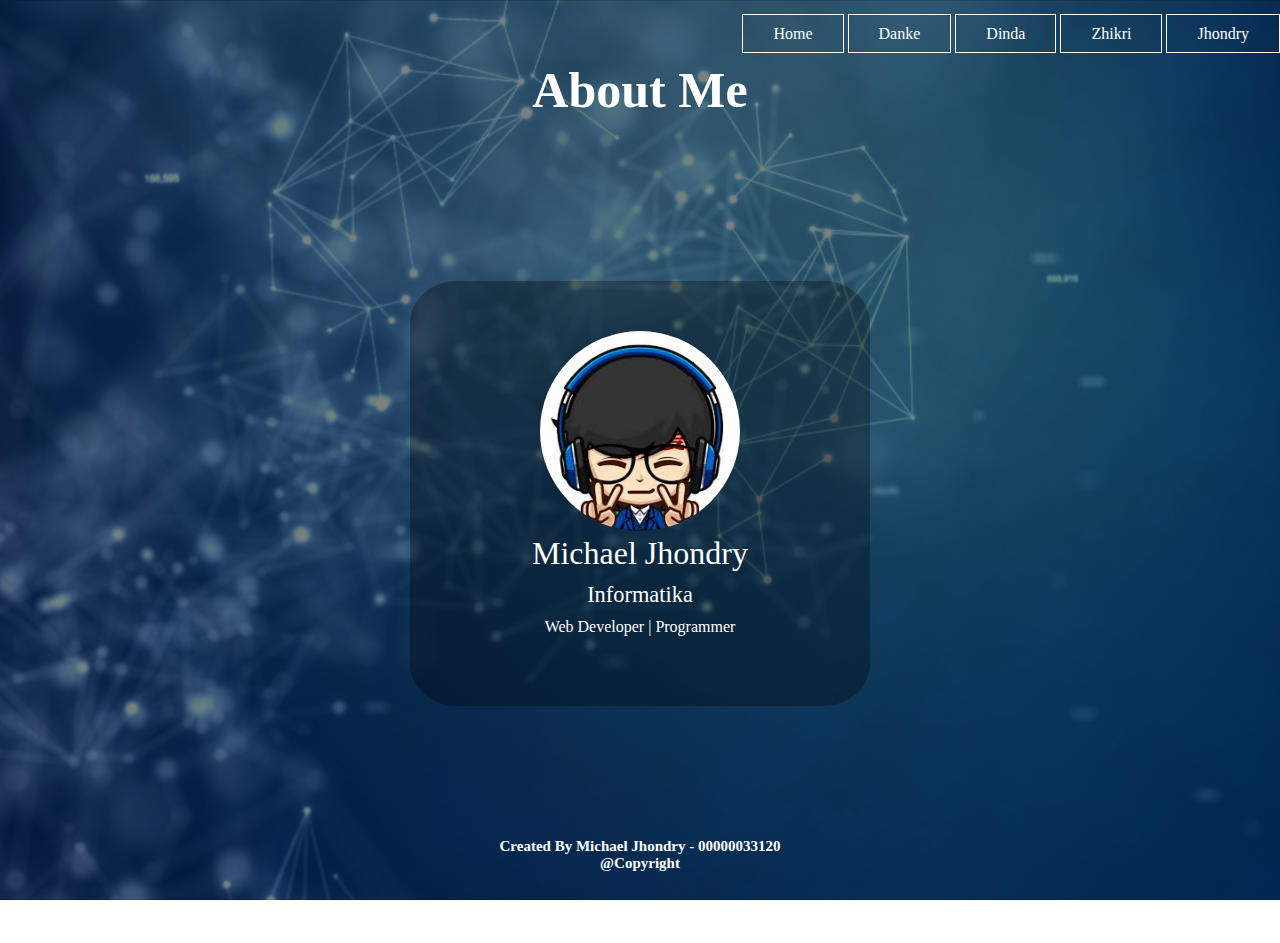
==== aboutme.html @ 9e2c4c71 "Update aboutme.html" ====
<!DOCTYPE html>
<html>
<head>
	<title>MaJe's Website</title>
	<link rel="stylesheet" type="text/css" href="css/style.css">
</head>
<body>
	<div id="wrap">
        <div id="nav">
            <ul>
                <li><a href="index.html" class="btn btn-outline-warning pt-2 pb-2 mr-2">Home</a></li>
                <li><a href="danke.html" class="btn btn-outline-warning pt-2 pb-2 mr-2 ">Danke</a></li>
                <li><a href="dinda.html" class="btn btn-outline-warning pt-2 pb-2 mr-2 active">Dinda</a></li>
                <li><a href="#" class="btn btn-outline-warning pt-2 pb-2 mr-2">Zhikri</a></li>
                <li><a href="aboutme.html" class="btn btn-outline-warning pt-2 pb-2 mr-2">Jhondry</a></li>
            </ul>
        </div>
    	</div>
	<header>
		<div class="jud2">
			<h1>About Me</h1>
		</div>
		<div class="backImg">
			<div class="profile">
				<img src="gambar/profile.jpg">
				<div class="profileText">
					<h2>Michael Jhondry</h2>
					<h3>Informatika</h3>
					<p>Web Developer | Programmer</p>
				</div>
				<div class="profileFonts">
					<a href="#">
				</div>
			</div>
		</div>
		<div class="foot">
			<h1>Created By Michael Jhondry - 00000033120</h1>
			<h2>@Copyright</h2>
		</div>
	</header>
</body>
</html>
---- css/style.css ----
*{
	margin: 0;
	padding: 0;
	font-family: Century Gothic;
}

header{
	background-image:linear-gradient(rgba(0,0,0,0.5),rgba(0,0,0,0.5)), url(../background.jpeg);
	height: 100vh;
	background-size: cover;
	background-position: center;
}

ul{
	float: right;
	list-style-type: none;
	margin-top: 25px;
}

ul li{
	display: inline-block;
}

ul li a{
	text-decoration: none;
	color: #fff;
	padding: 5px 20px;
	border: 1px solid transparent;
	transition: 0.6s ease;
}

ul li a:hover{
	background-color: #fff;
	color: #000;
}

ul li.active a{
	background-color: #fff;
	color: #000;
}

.main{
	max-width: 1200px;
	margin:auto;
}

.title{
	position: absolute;
	top: 45%;
	left: 50%;
	transform: translate(-50%,-50%);
	text-align: center;
}

.title h1{
	color: #fff;
	font-size: 70px;
}

.title h3{
	color: #fff;
	font-style: italic;
}

.button{
	position: absolute;
	top: 75%;
	left: 50%;
	transform: translate(-50%,-50%);
}

.btn{
	border: 1px solid #fff;
	padding: 10px 30px;
	color: #fff;
	text-decoration: none;
	transition: 0.6s ease;
}

.btn:hover{
	background-color: #fff;
	color: #000;
}

.jud{
	position: absolute;
	top: 10%;
	left: 50%;
	transform: translate(-50%,-50%);
	text-align: center;
}

.jud h1{
	color: #fff;
	font-size: 50px;
}

.inline-block {
    display: inline-block;
}

#button-clickme {
    transition-duration: 200ms;
}

#button-clickme:hover {
    background-color: rgb(146, 146, 146);
    transform: scale(1.1);
    transition-duration: 200ms;
}

.gallery tbody td img {
    width: 300px;
    height: 130px;
    transition-duration: 200ms;
}

.gallery tbody td img:hover {
    transform: scale(1.1);
    transition-duration: 200ms;
}

.pict{
	position: absolute;
	top: 53%;
	left: 50%;
	transform: translate(-50%,-50%);
	text-align: center;
}

.jud2{
	position: absolute;
	top: 10%;
	left: 50%;
	transform: translate(-50%,-50%);
	text-align: center;
}

.jud2 h1{
	color: #fff;
	font-size: 50px;
}

.jud3{
	position: absolute;
	top: 10%;
	left: 50%;
	transform: translate(-50%,-50%);
	text-align: center;
}

.jud3 h1{
	color: #fff;
	font-size: 50px;
}

.backImg{
	width: 100%;
	height: 100vh;
	display: flex;
	align-items: center;
	justify-content: center;
	text-align: center;
	color: white;
}

.profile{
	width: 360px;
	background-color: rgba(0,0,0,0.3);
	padding: 50px;
	border-radius: 10%;

}

img{
	height: 200px;
	border-radius: 70%;
}

.profileText{
	margin-bottom: 20px;
}

.profileText h2{
	font-size: 2em;
	font-weight: 500;
	margin-bottom: 10px;
}

.profileText h3{
	font-size: 1.4em;
	font-weight: 500;
	margin-bottom: 10px;
}

.form{
	position: absolute;
	top: 54%;
	left: 50%;
	transform: translate(-50%, -50%);
	text-align: center;
}

input{
	width: 100%;
	margin: 20px 0;
	background: rgba(0,0,0,0);
	border: none;
	border-bottom: 1px solid blue;
}

#msg{
	margin-top: 60px
}

::-webkit-input-placeholder{
	color: #EAEAEA;
	font-size: 12px;
	letter-spacing: 2px;
}

button{
	padding: 20px 32px;
	font-size: 16px;
	background: #0078ff;
	border: none;
	border-radius: 4px;
	margin-top: 30px;
	color: #fff;
}

.foot{
	position: absolute;
	top: 95%;
	left: 50%;
	transform: translate(-50%,-50%);
	text-align: center;
}

.foot h1{
	color: #fff;
	font-size: 15px;
}

.foot h2{
	color: #fff;
	font-size: 15px;
}

@font-face{
	font-family: 'roboto';
	src: url(fonta/Roboto-Thin.ttf);
	font-style: normal;
	font-weight: 100;
}
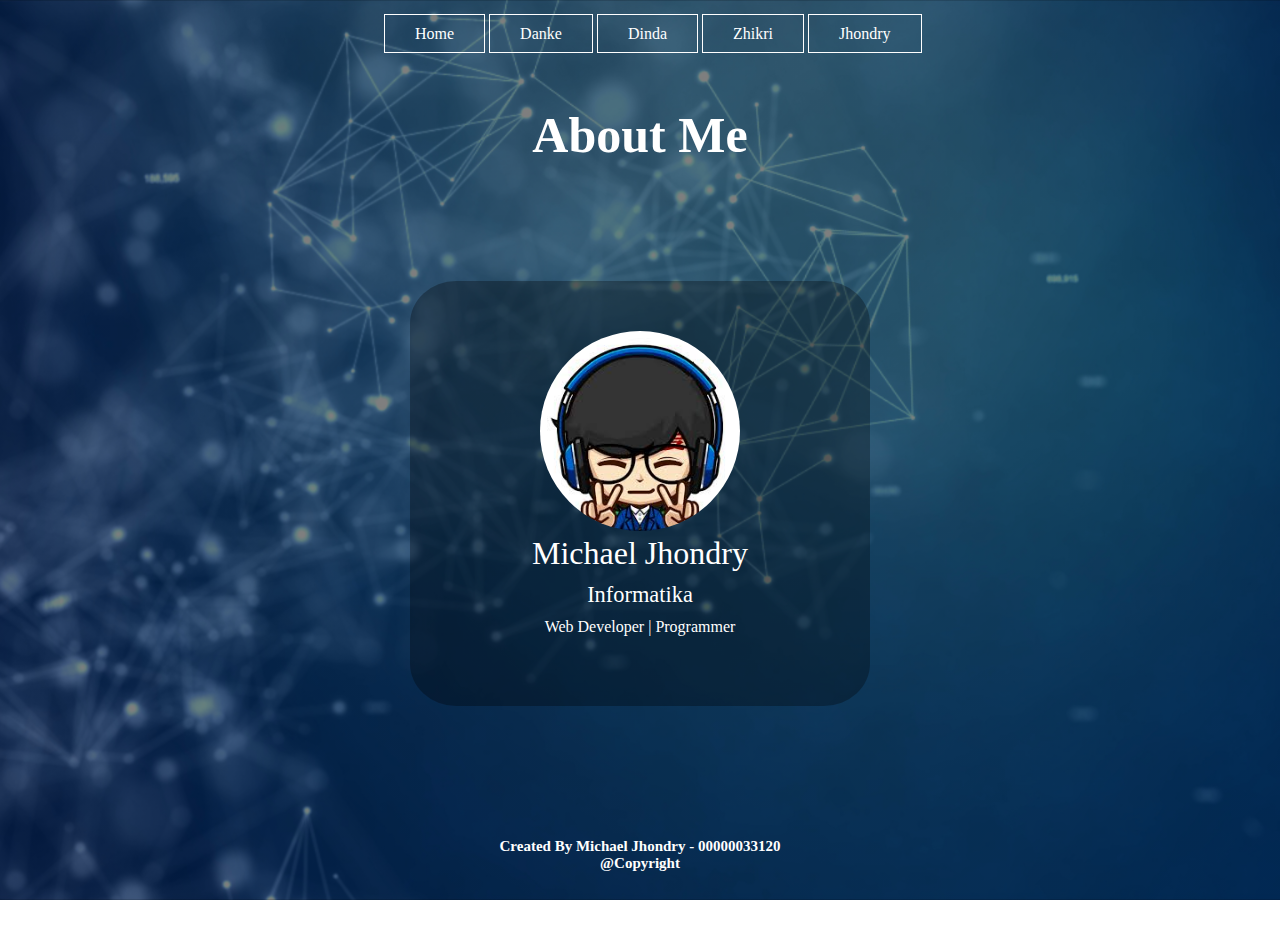
==== commit 7755eed9: "Mengubah Tampilan" ====
--- a/aboutme.html
+++ b/aboutme.html
@@ -12,7 +12,7 @@
                 <li><a href="danke.html" class="btn btn-outline-warning pt-2 pb-2 mr-2 ">Danke</a></li>
                 <li><a href="dinda.html" class="btn btn-outline-warning pt-2 pb-2 mr-2 active">Dinda</a></li>
                 <li><a href="#" class="btn btn-outline-warning pt-2 pb-2 mr-2">Zhikri</a></li>
-                <li><a href="aboutme.html" class="btn btn-outline-warning pt-2 pb-2 mr-2">Jhondry</a></li>
+                <li><a href="#" class="btn btn-outline-warning pt-2 pb-2 mr-2">Jhondry</a></li>
             </ul>
         </div>
     	</div>
--- a/css/style.css
+++ b/css/style.css
@@ -130,7 +130,7 @@
 
 .jud2{
 	position: absolute;
-	top: 10%;
+	top: 15%;
 	left: 50%;
 	transform: translate(-50%,-50%);
 	text-align: center;
@@ -253,3 +253,9 @@
 	font-style: normal;
 	font-weight: 100;
 }
+
+#nav {
+    float: left;
+    position: relative;
+    left: 30%;
+}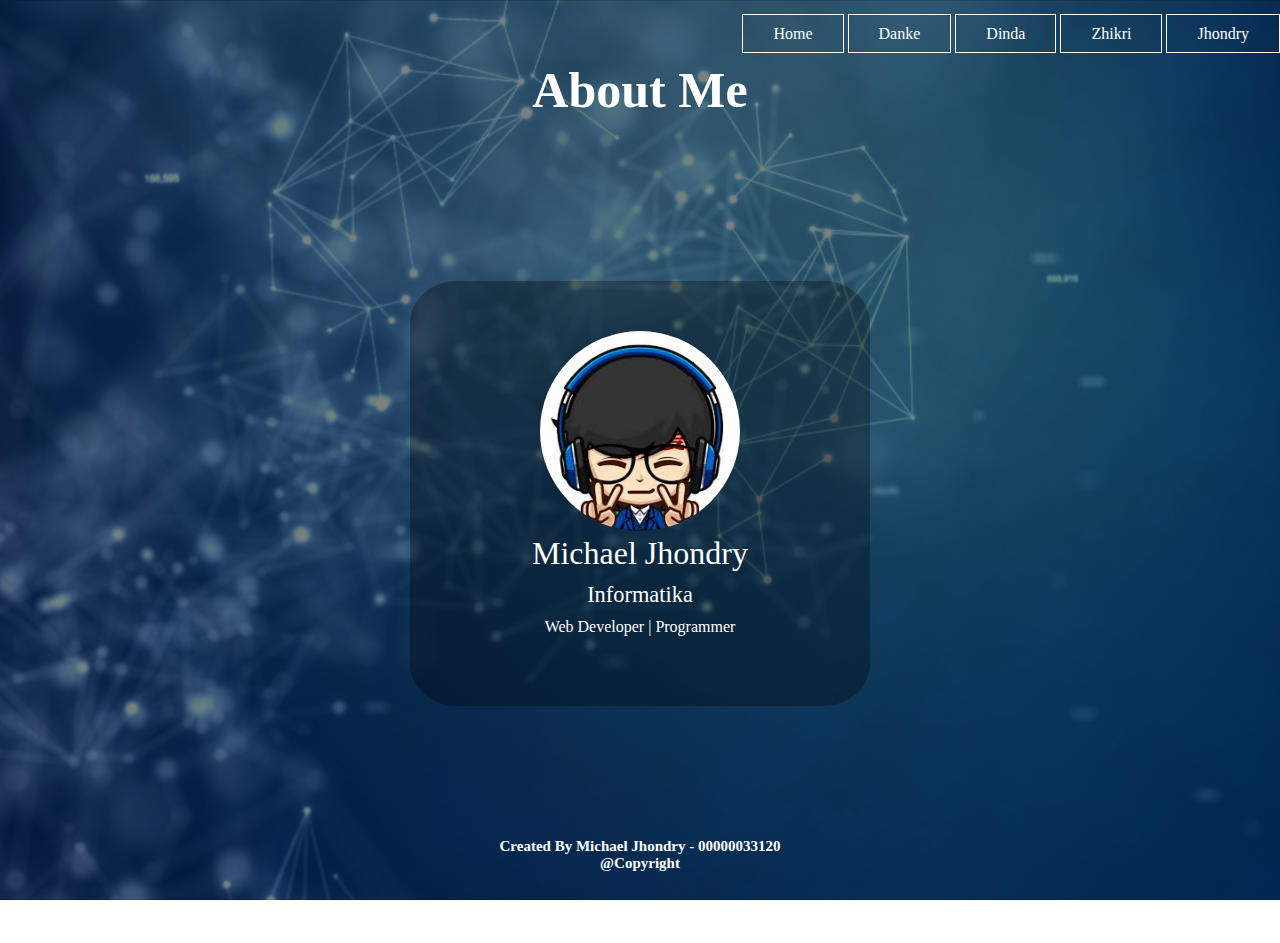
==== commit ab1221bc: "Terbaru" ====
--- a/aboutme.html
+++ b/aboutme.html
@@ -12,7 +12,7 @@
                 <li><a href="danke.html" class="btn btn-outline-warning pt-2 pb-2 mr-2 ">Danke</a></li>
                 <li><a href="dinda.html" class="btn btn-outline-warning pt-2 pb-2 mr-2 active">Dinda</a></li>
                 <li><a href="#" class="btn btn-outline-warning pt-2 pb-2 mr-2">Zhikri</a></li>
-                <li><a href="#" class="btn btn-outline-warning pt-2 pb-2 mr-2">Jhondry</a></li>
+                <li><a href="aboutme.html" class="btn btn-outline-warning pt-2 pb-2 mr-2">Jhondry</a></li>
             </ul>
         </div>
     	</div>
--- a/css/style.css
+++ b/css/style.css
@@ -5,7 +5,7 @@
 }
 
 header{
-	background-image:linear-gradient(rgba(0,0,0,0.5),rgba(0,0,0,0.5)), url(../background.jpeg);
+	background-image:linear-gradient(rgba(0,0,0,0.5),rgba(0,0,0,0.5)), url(../gambar/background.jpeg);
 	height: 100vh;
 	background-size: cover;
 	background-position: center;
@@ -130,7 +130,7 @@
 
 .jud2{
 	position: absolute;
-	top: 15%;
+	top: 10%;
 	left: 50%;
 	transform: translate(-50%,-50%);
 	text-align: center;
@@ -253,9 +253,3 @@
 	font-style: normal;
 	font-weight: 100;
 }
-
-#nav {
-    float: left;
-    position: relative;
-    left: 30%;
-}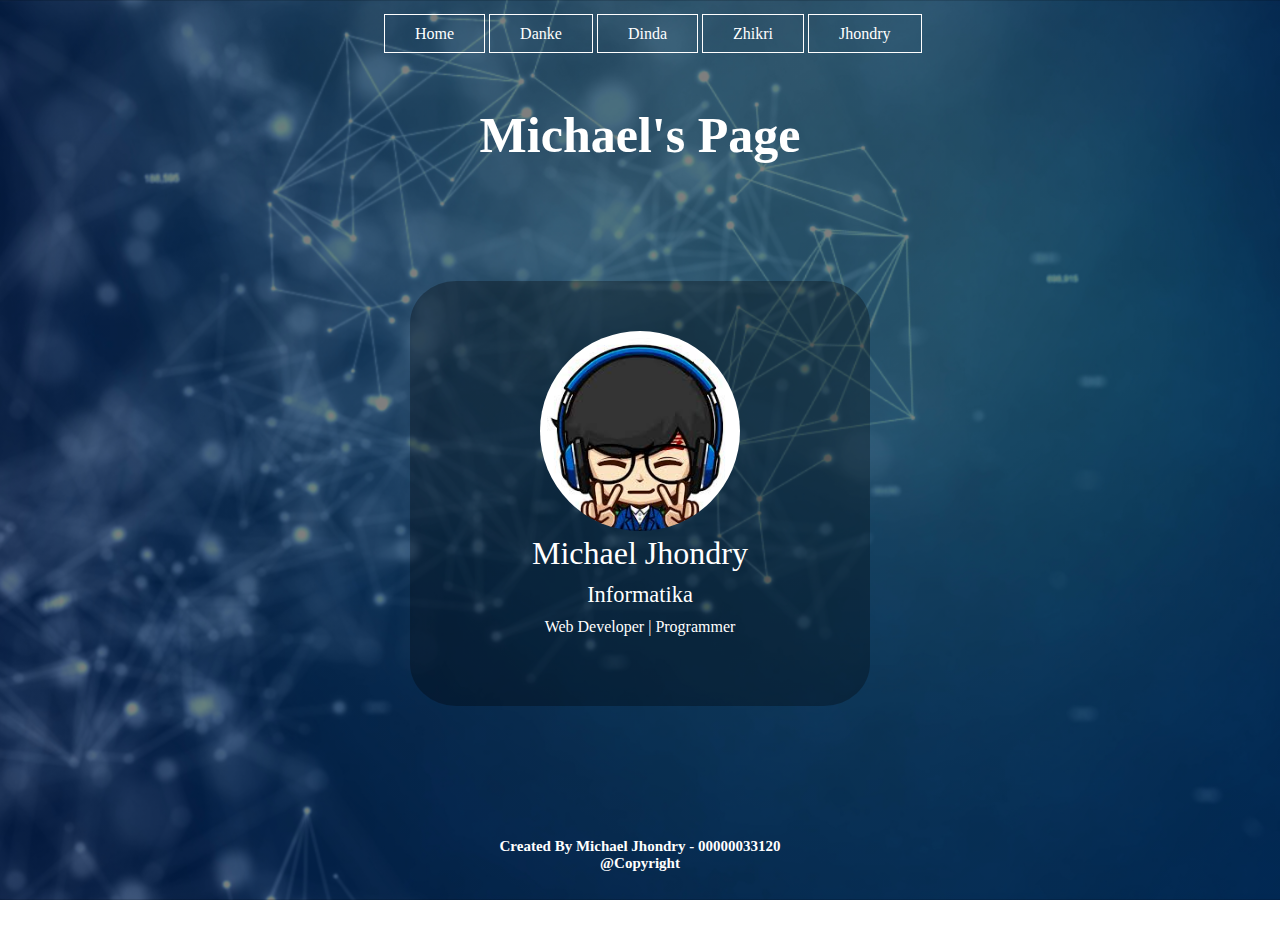
==== commit ee3bb5de: "Update aboutme.html" ====
--- a/aboutme.html
+++ b/aboutme.html
@@ -18,7 +18,7 @@
     	</div>
 	<header>
 		<div class="jud2">
-			<h1>About Me</h1>
+			<h1>Michael's Page</h1>
 		</div>
 		<div class="backImg">
 			<div class="profile">
--- a/css/style.css
+++ b/css/style.css
@@ -130,7 +130,7 @@
 
 .jud2{
 	position: absolute;
-	top: 10%;
+	top: 15%;
 	left: 50%;
 	transform: translate(-50%,-50%);
 	text-align: center;
@@ -253,3 +253,9 @@
 	font-style: normal;
 	font-weight: 100;
 }
+
+#nav {
+    float: left;
+    position: relative;
+    left: 30%;
+}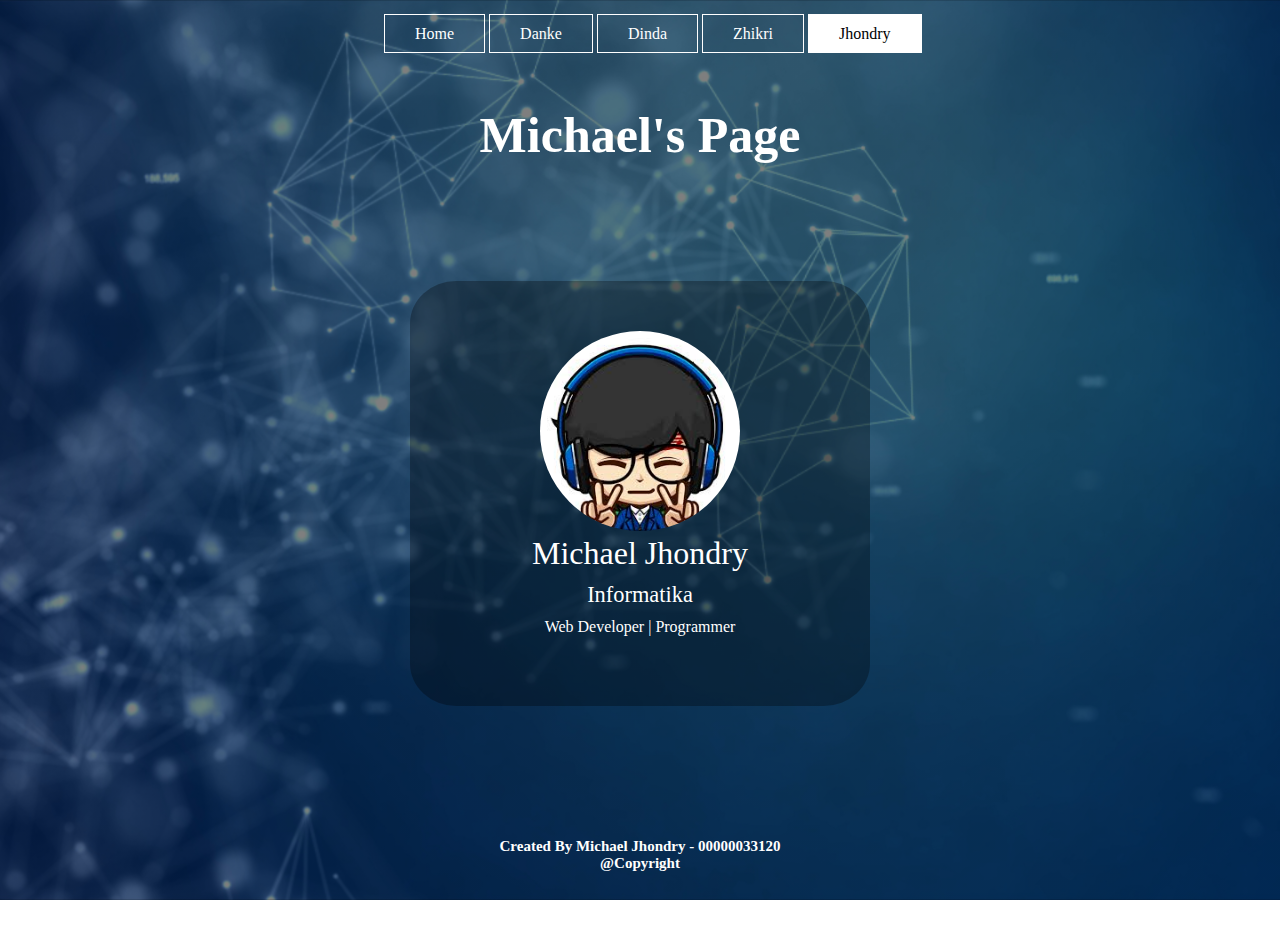
==== commit e50cca6e: "Perbaiki Tampilan" ====
--- a/aboutme.html
+++ b/aboutme.html
@@ -9,10 +9,10 @@
         <div id="nav">
             <ul>
                 <li><a href="index.html" class="btn btn-outline-warning pt-2 pb-2 mr-2">Home</a></li>
-                <li><a href="danke.html" class="btn btn-outline-warning pt-2 pb-2 mr-2 ">Danke</a></li>
-                <li><a href="dinda.html" class="btn btn-outline-warning pt-2 pb-2 mr-2 active">Dinda</a></li>
-                <li><a href="#" class="btn btn-outline-warning pt-2 pb-2 mr-2">Zhikri</a></li>
-                <li><a href="aboutme.html" class="btn btn-outline-warning pt-2 pb-2 mr-2">Jhondry</a></li>
+                <li><a href="danke.html" class="btn btn-outline-warning pt-2 pb-2 mr-2">Danke</a></li>
+                <li><a href="dinda.html" class="btn btn-outline-warning pt-2 pb-2 mr-2">Dinda</a></li>
+                <li><a href="zhikri.html" class="btn btn-outline-warning pt-2 pb-2 mr-2">Zhikri</a></li>
+                <li class="active"><a href="aboutme.html" class="btn btn-outline-warning pt-2 pb-2 mr-2">Jhondry</a></li>
             </ul>
         </div>
     	</div>
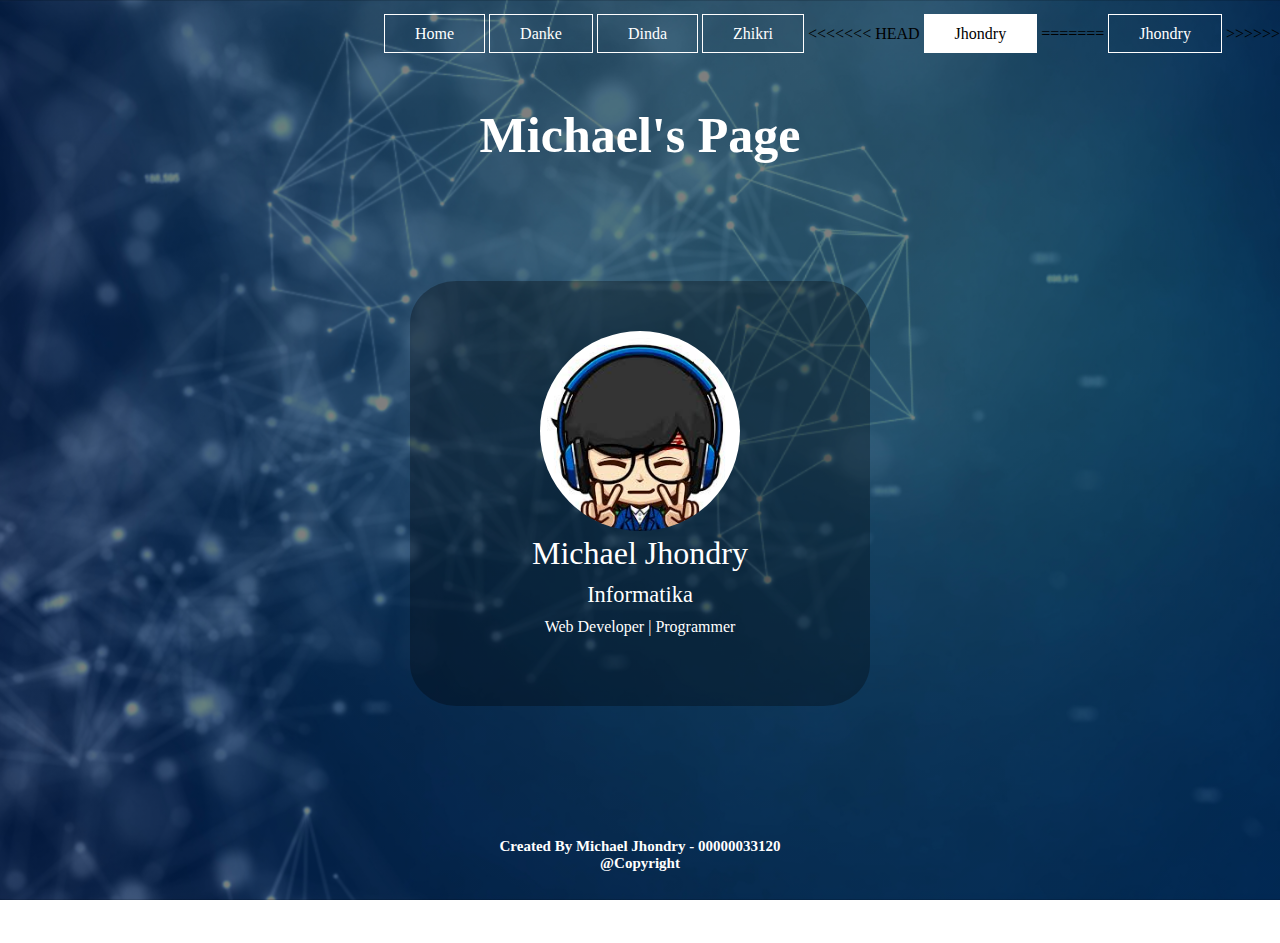
==== commit 4af25b0b: "Update aboutme.html" ====
--- a/aboutme.html
+++ b/aboutme.html
@@ -12,7 +12,11 @@
                 <li><a href="danke.html" class="btn btn-outline-warning pt-2 pb-2 mr-2">Danke</a></li>
                 <li><a href="dinda.html" class="btn btn-outline-warning pt-2 pb-2 mr-2">Dinda</a></li>
                 <li><a href="zhikri.html" class="btn btn-outline-warning pt-2 pb-2 mr-2">Zhikri</a></li>
+<<<<<<< HEAD
                 <li class="active"><a href="aboutme.html" class="btn btn-outline-warning pt-2 pb-2 mr-2">Jhondry</a></li>
+=======
+                <li><a href="aboutme.html" class="btn btn-outline-warning pt-2 pb-2 mr-2 active">Jhondry</a></li>
+>>>>>>> d6845d6934bedf929b20ccc1c346e822913e0890
             </ul>
         </div>
     	</div>
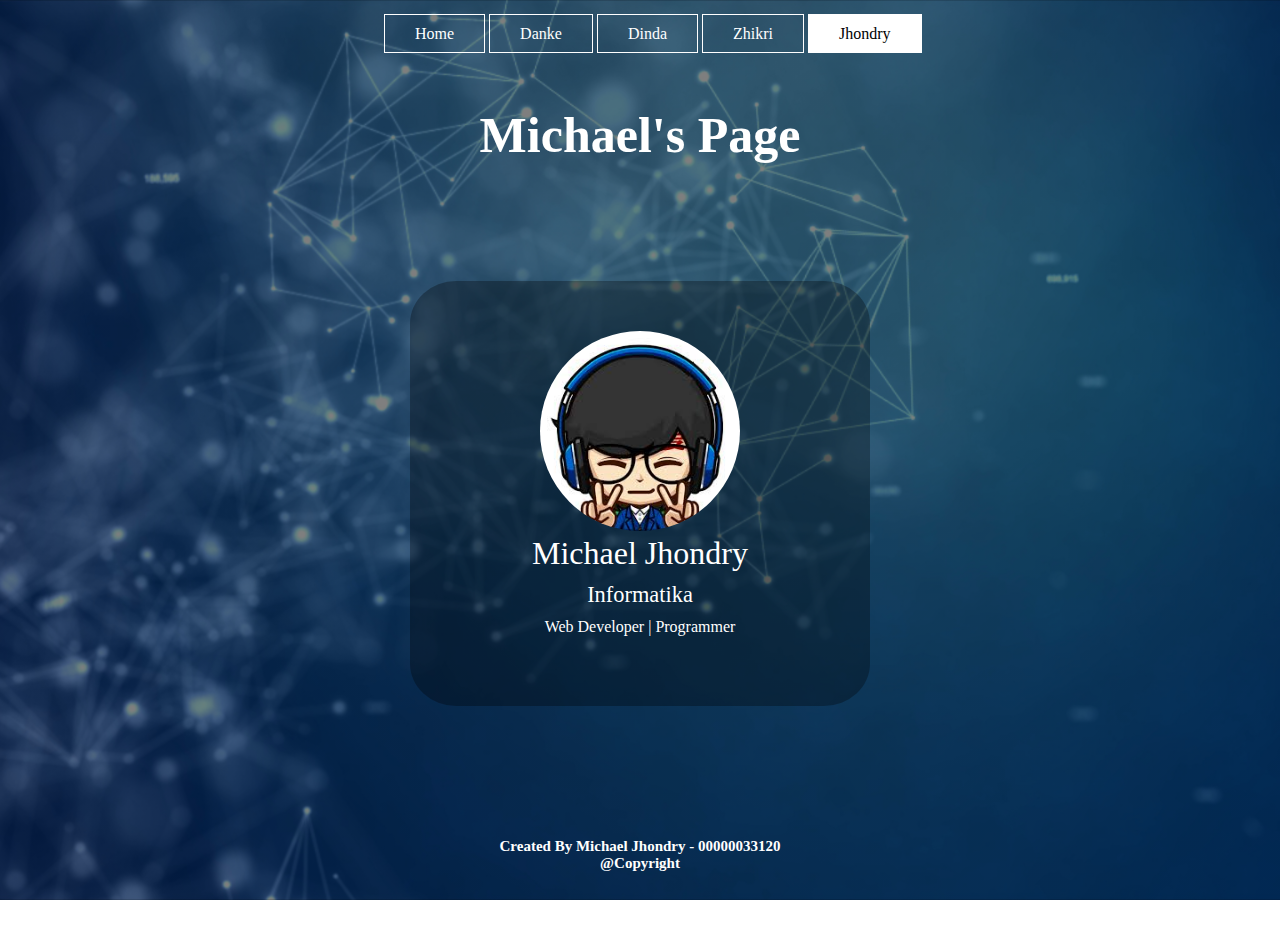
==== commit 891b6a91: "Perbaikan" ====
--- a/aboutme.html
+++ b/aboutme.html
@@ -12,11 +12,7 @@
                 <li><a href="danke.html" class="btn btn-outline-warning pt-2 pb-2 mr-2">Danke</a></li>
                 <li><a href="dinda.html" class="btn btn-outline-warning pt-2 pb-2 mr-2">Dinda</a></li>
                 <li><a href="zhikri.html" class="btn btn-outline-warning pt-2 pb-2 mr-2">Zhikri</a></li>
-<<<<<<< HEAD
-                <li class="active"><a href="aboutme.html" class="btn btn-outline-warning pt-2 pb-2 mr-2">Jhondry</a></li>
-=======
-                <li><a href="aboutme.html" class="btn btn-outline-warning pt-2 pb-2 mr-2 active">Jhondry</a></li>
->>>>>>> d6845d6934bedf929b20ccc1c346e822913e0890
+                <li class="active"><a href="aboutme.html" class="btn btn-outline-warning pt-2 pb-2 mr-2 active">Jhondry</a></li>
             </ul>
         </div>
     	</div>
